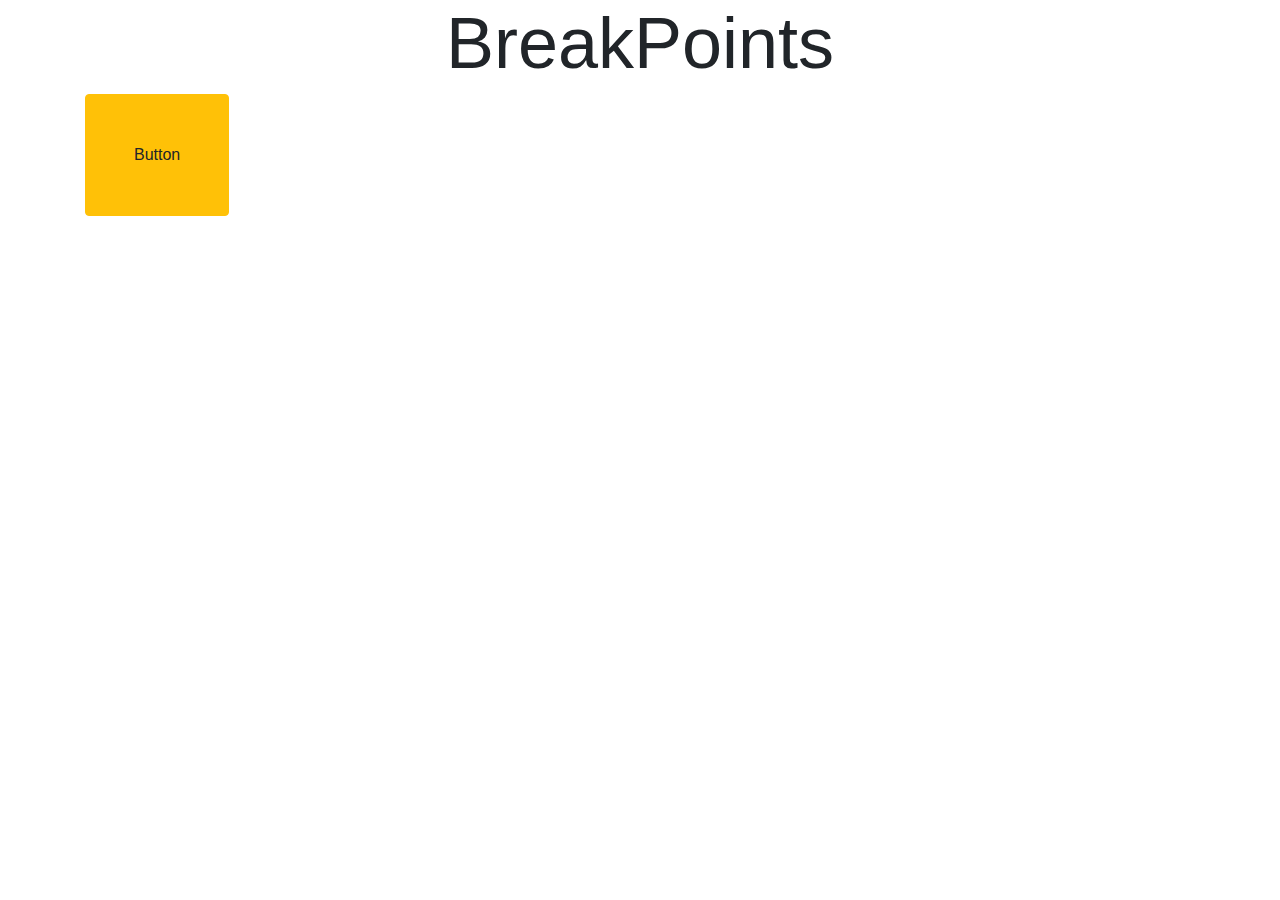
==== breakpoints.html @ 0e34649e "Bootstrap 4 initial Commit" ====
<!DOCTYPE html>
<html lang="en">

<head>
    <meta charset="UTF-8">
    <meta name="viewport" content="width=device-width, initial-scale=1.0">
    <link rel="stylesheet" href="css/bootstrap.min.css">
    <title>Bootstrap 4</title>
</head>

<body>
    <div class="container">
        <h1 class="display-3 text-center">BreakPoints</h1>
        <button class="btn btn-warning p-sm-5">Button</button>
    </div>
    <script src="js/bootstrap.min.js"></script>
    <script src="js/jquery.min.js"></script>
    <script src="js/popper.min.js"></script>
</body>

</html>
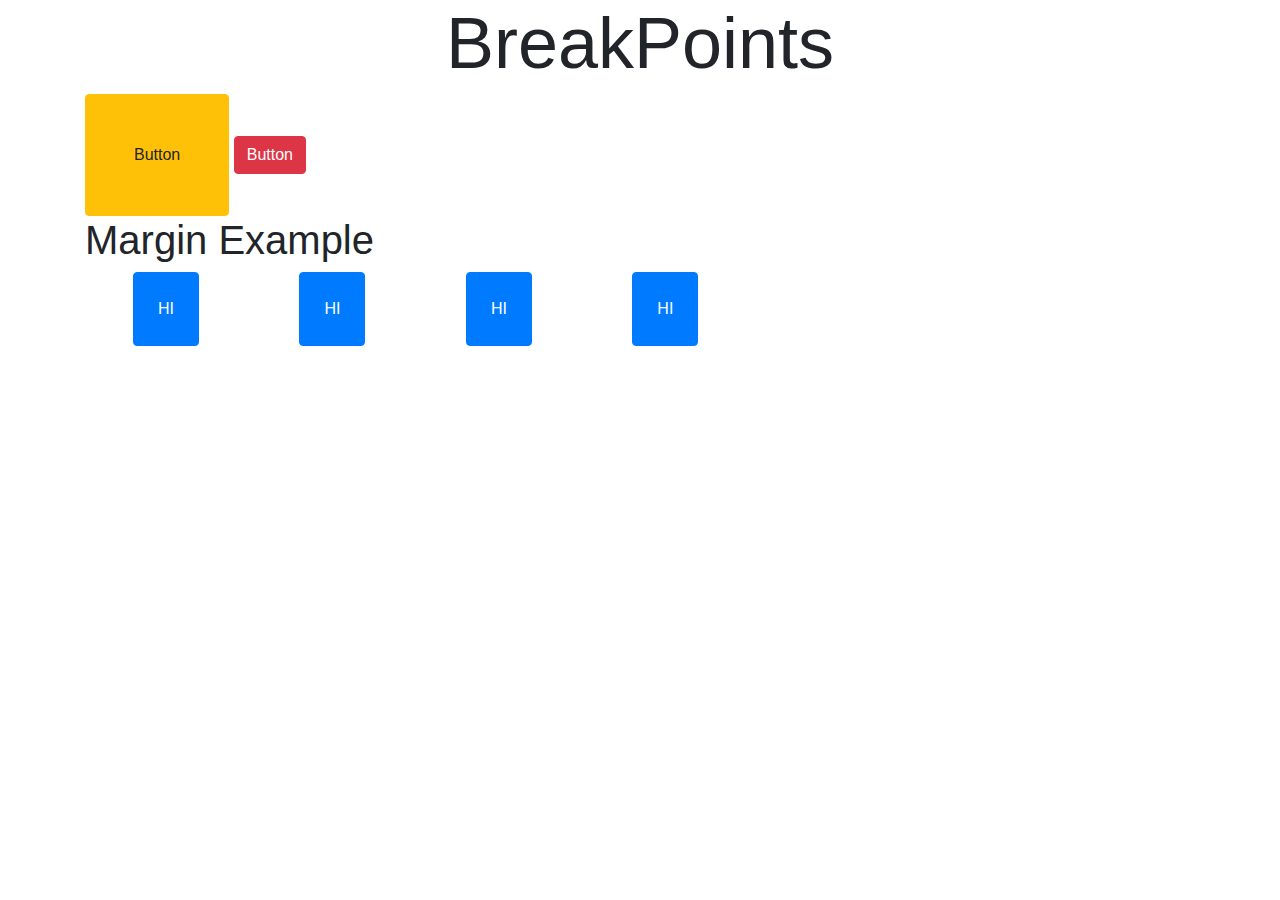
==== commit 3b7b8d64: "Margin and Padding at different Breakpoints" ====
--- a/breakpoints.html
+++ b/breakpoints.html
@@ -12,6 +12,12 @@
     <div class="container">
         <h1 class="display-3 text-center">BreakPoints</h1>
         <button class="btn btn-warning p-sm-5">Button</button>
+        <button class="btn btn-danger p-xs-0">Button</button>
+        <h1>Margin Example</h1>
+        <button class="btn btn-primary p-4 mx-lg-5 mx-md-4 mx-sm-3 mx-xs-2">HI</button>
+        <button class="btn btn-primary p-4 mx-lg-5 mx-md-4 mx-sm-3 mx-xs-2">HI</button>
+        <button class="btn btn-primary p-4 mx-lg-5 mx-md-4 mx-sm-3 mx-xs-2">HI</button>
+        <button class="btn btn-primary p-4 mx-lg-5 mx-md-4 mx-sm-3 mx-xs-2">HI</button>
     </div>
     <script src="js/bootstrap.min.js"></script>
     <script src="js/jquery.min.js"></script>
